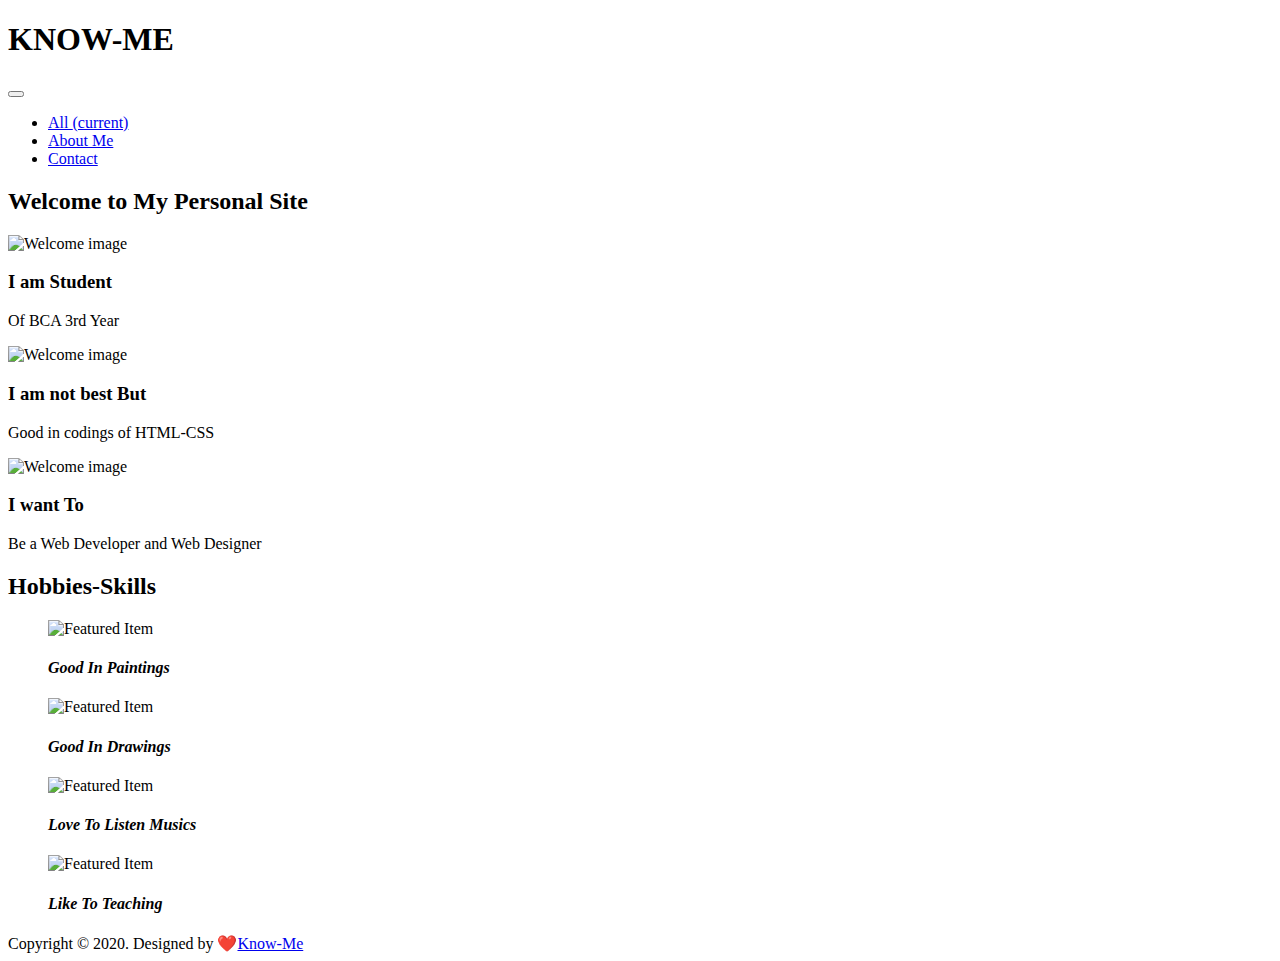
==== index.html @ 4a21bb91 "Update index.html" ====
<!DOCTYPE html>
<html lang="en">
<head>
    <meta charset="UTF-8">
    <meta name="viewport" content="width=device-width, initial-scale=1.0">
    <meta http-equiv="X-UA-Compatible" content="ie=edge">

    <title>PRERNA's_PERSONAL_SITE</title>

    <link href="https://fonts.googleapis.com/css?family=Open+Sans:400,800" rel="stylesheet" /> <!-- https://fonts.google.com/specimen/Open+Sans?selection.family=Open+Sans -->
    <link href="all.min.css" rel="stylesheet" /> <!-- https://fontawesome.com/ -->
    <!-- <link href="slick/slick.css" rel="stylesheet" /> --> <!-- https://kenwheeler.github.io/slick/ -->
    <!-- <link href="slick/slick-theme.css" rel="stylesheet" /> -->
	<link href="bootstrap.min.css" rel="stylesheet" /> <!-- https://getbootstrap.com -->
	 <link href="style.css" rel="stylesheet" /> 
<!--

New Vision Template

https://templatemo.com/tm-542-new-vision

-->
</head>
<body>
    <!-- Page Header -->
    <div class="container-fluid">
        <div class="tm-site-header">
            <div class="row">
                <div class="col-12 tm-site-header-col">
                    <div class="tm-site-header-left">
                        <i class="far fa-2x fa-snowflake tm-site-icon"></i>
                        <h1 class="tm-site-name">KNOW-ME</h1>
                    </div>
                    <div class="tm-site-header-right tm-menu-container-outer">

                        <!--Navbar-->
                        <nav class="navbar navbar-expand-lg">

                          <!-- Collapse button -->
                          <button class="navbar-toggler toggler-example" type="button" data-toggle="collapse" data-target="#navbarSupportedContent1"
                            aria-controls="navbarSupportedContent1" aria-expanded="false" aria-label="Toggle navigation"><span class="dark-blue-text"><i
                                class="fas fa-bars fa-1x"></i></span></button>

                          <!-- Collapsible content -->
                          <div class="collapse navbar-collapse tm-nav" id="navbarSupportedContent1">

                            <!-- Links -->
                            <ul class="navbar-nav mr-auto">
                              <li class="nav-item active">
                                <a class="nav-link tm-nav-link" href="#">All <span class="sr-only">(current)</span></a>
                              </li>
                              <!-- <li class="nav-item">
                                <a class="nav-link tm-nav-link" href="company.html">Hobbies-skills</a>
                              </li> -->
                              <li class="nav-item">
                                <a class="nav-link tm-nav-link" href="about.html">About Me</a>
                              </li>
                              <li class="nav-item">
                                <a class="nav-link tm-nav-link" href="contact.html">Contact</a>
                              </li>
                            </ul>
                            <!-- Links -->

                          </div>
                          <!-- Collapsible content -->

                        </nav>
                        <!--/.Navbar-->
                    </div>
                </div>
            </div>
        </div>

        <div class="row">
            <div class="col-12">
                <div class="tm-main-bg"></div>
            </div>
        </div>

        <!-- Main -->
        <main>
            <!-- Welcome section -->
            <section class="tm-welcome">
                <div class="row">
                    <div class="col-12">
                        <h2 class="tm-section-header tm-header-floating">Welcome to My Personal Site </h2>
                    </div>
                </div>

                <div class="row tm-welcome-row">
                    <article class="col-lg-6 tm-media">
                        <img src="bg2.jpg" alt="Welcome image" class="img-fluid tm-media-img" />
                        <div class="tm-media-body">
                            <!-- <a href="#" class="tm-article-link"> --><h3 class="tm-article-title text-uppercase">I am Student</h3></a>
                            <p>Of BCA 3rd Year</p>
                        </div>
                    </article>
                    <article class="col-lg-6 tm-media">
                        <img src="2.jpg" alt="Welcome image" class="img-fluid tm-media-img" />
                        <div class="tm-media-body">
                            <!-- <a href="#" class="tm-article-link"> --><h3 class="tm-article-title text-uppercase">I am not best But </h3></a>
                            <p>Good in codings of HTML-CSS</p>
                        </div>
                    </article>
                    <article class="col-lg-6 tm-media">
                        <img src="3.jpg" alt="Welcome image" class="img-fluid tm-media-img" />
                        <div class="tm-media-body">
                            <!-- <a href="#" class="tm-article-link"> --><h3 class="tm-article-title text-uppercase">I want To</h3></a>
                            <p>Be a Web Developer and Web Designer </p>
                        </div>
                    </article>
                    <!-- <article class="col-lg-6 tm-media">
                        <img src="img/.jpg" alt="Welcome image" class="img-fluid tm-media-img" />
                        <div class="tm-media-body">
                            <a href="#" class="tm-article-link"><h3 class="tm-article-title text-uppercase">write</h3></a>
                            <p>write something</p>
                        </div>
                    </article> -->
                </div>

                <!-- <div class="row tm-welcome-row-2">
                    <div class="col-lg-4 tm-dotted-box-container">
                        <article class="tm-dotted-box">
                            <i class="fas fa-3x fa-binoculars tm-article-icon"></i>
                            <h3 class="tm-article-title">write</h3>
                            <p class="tm-article-text">write</p>
                            <a class="tm-btn tm-btn-rounded tm-article-link" href="#">More Details</a>
                        </article>
                    </div>
                    <div class="col-lg-4 tm-dotted-box-container">
                        <article class="tm-dotted-box">
                            <i class="fas fa-3x fa-microscope tm-article-icon"></i>
                            <h3 class="tm-article-title">New Vision</h3>
                            <p class="tm-article-text"><a rel="nofollow" target="_parent" href="https://templatemo.com/tm-542-new-vision">write</a> write</p>
                        </article>
                    </div>
                    <div class="col-lg-4 tm-dotted-box-container">
                        <article class="tm-dotted-box">
                            <i class="fas fa-3x fa-glasses tm-article-icon"></i>
                            <h3 class="tm-article-title">write</h3>
                            <p class="tm-article-text">write</p>
                            <a class="tm-btn tm-article-link" href="#">Read More...</a>
                        </article>
                    </div>
                </div> -->
            </section>

            <!-- Featured -->
            <section class="tm-featured">
                <div class="row">
                    <div class="col-12">
                        <h2 class="tm-section-header tm-section-header-small">Hobbies-Skills</h2>
                    </div>
                </div>

                <!-- Carousel -->
                <div class="grid tm-carousel">
                    <figure class="effect-honey">
                        <img src="h1.jpg" alt="Featured Item">
                        <figcaption>
                            <h4><i><span>Good</span> In Paintings</i></h4>
                        </figcaption>
                    </figure>
                    <figure class="effect-honey">
                        <img src="h2.jpg" alt="Featured Item">
                        <figcaption>
                            <h4><i><span>Good </span> In Drawings</i></h4>
                        </figcaption>
                    </figure>
                    <figure class="effect-honey">
                        <img src="h3.jpg" alt="Featured Item">
                        <figcaption>
                            <h4><i><span>Love To</span> Listen Musics</i></h4>
                        </figcaption>
                    </figure>
                    <figure class="effect-honey">
                        <img src="h4.jpg" alt="Featured Item">
                        <figcaption>
                            <h4><i><span>Like To </span> Teaching</i></h4>
                        </figcaption>
                    </figure>
                    <!-- <figure class="effect-honey">
                        <img src="img/gallery-item-05.jpg" alt="Featured Item">
                        <figcaption>
                            <h4><i><span>Best</span> HTML Collection</i></h4>
                        </figcaption>
                    </figure>
                    <figure class="effect-honey">
                        <img src="img/gallery-item-06.jpg" alt="Featured Item">
                        <figcaption>
                            <h4><i><span>Max</span> CSS Layout</i></h4>
                        </figcaption>
                    </figure>
                    <figure class="effect-honey">
                        <img src="img/gallery-item-07.jpg" alt="Featured Item">
                        <figcaption>
                            <h4><i><span>Best</span> HTML Layout</i></h4>
                        </figcaption>
                    </figure>
                    <figure class="effect-honey">
                        <img src="img/gallery-item-08.jpg" alt="Featured Item">
                        <figcaption>
                            <h4><i><span>Best</span> CSS Template</i></h4>
                        </figcaption>
                    </figure> -->
                </div>
            </section>

            <footer>
                Copyright &copy; 2020. Designed by ❤️<a href="https://www.prerna141099@gmail.com">Know-Me</a>
            </footer>

        </main>
    </div>
    <!-- <script src="js/jquery-3.4.1.min.js"></script>
    <script src="slick/slick.min.js"></script>
    <script src="js/bootstrap.min.js"></script>
    <script src="js/javascript-script.js"></script> -->
</body>
</html>
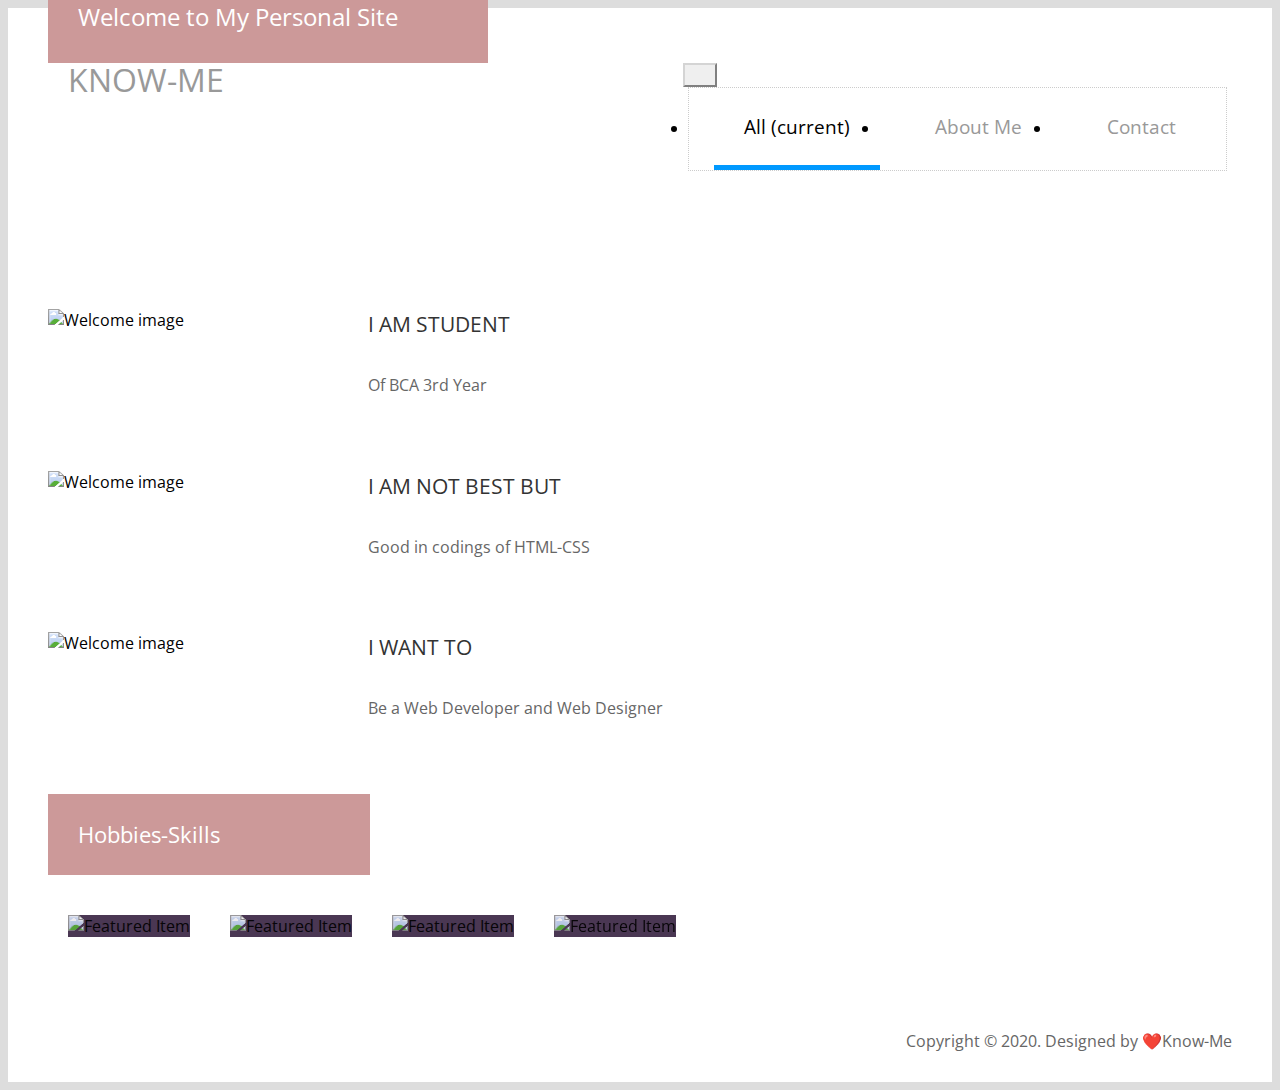
==== commit 7ccf6195: "Update index.html" ====
--- a/index.html
+++ b/index.html
@@ -73,7 +73,10 @@
 
         <div class="row">
             <div class="col-12">
-                <div class="tm-main-bg"></div>
+                <div style="background-img:bg1.jpg">
+			
+			
+		</div>
             </div>
         </div>
 
--- a/style.css
+++ b/style.css
@@ -0,0 +1,817 @@
+/*
+
+New Vision Template
+
+https://templatemo.com/tm-542-new-vision
+
+
+
+    COLORS
+    
+    Title: #333 (Dark Gray)
+    Text: #666 (Gray)
+    Hover: #09F (Blue)
+    Button: #C99 (Pink)
+    
+*/
+
+ul, h1, h2, h3, h4, p, figure {
+    padding: 0;
+    margin: 0;
+}
+
+body {
+  font-family: 'Open Sans', Arial, sans-serif;
+  font-size: 16px;
+  background-color: #ddd;
+  overflow-x: hidden;
+}
+
+a { 
+    transition: all 0.3s ease; 
+    text-decoration: none;
+}
+
+a:hover { text-decoration: none; }
+button:focus { outline: none; }
+
+h1, h2, h3 {
+    color: #333;
+    font-weight: 400;
+}
+
+p {
+    color: #666;
+    line-height: 1.9;
+}
+
+.tm-color-primary { color: #09F; }
+
+.navbar-toggler {
+    padding: 10px 15px;
+    border-color: #d4d4d4;
+}
+
+.container-fluid {
+    max-width: 1200px;
+    background-color: white;
+    padding-left: 40px;
+    padding-right: 40px;
+}
+
+@media (max-width: 992px) {
+    .container-fluid {
+        padding-left: 15px;
+        padding-right: 15px;
+    }
+}
+
+.tm-site-header { padding-top: 50px; }
+
+@media (max-width: 992px) {
+    .tm-site-header {
+        padding-top: 30px;
+        padding-bottom: 30px;
+    }
+}
+
+.tm-site-header-col {
+    display: flex;
+    justify-content: space-between;
+}
+
+.tm-site-icon { padding: 10px; color: #999; }
+
+.tm-site-name {
+    display: inline-block;
+    text-transform: uppercase;
+    font-size: 2rem;
+    color: #999;
+}
+
+.tm-main-bg {
+    background-image:url( bg1.jpg);
+    background-repeat: no-repeat;
+    background-position: 45% top;
+    height: 800px;
+    min-height: 500px;
+    margin-left: -40px;
+    margin-right: -40px;
+}
+
+.tm-about-bg { background-image: bg2.jpg; }
+.tm-services-bg { background-image:bg3.jpg; }
+.tm-contact-bg { background-image: bg5.jpg; }
+
+@media (max-width: 992px) {
+    .tm-contact-bg { background-position: 80% top; }
+}
+
+nav > ul > li { list-style: none; }
+
+.tm-nav {
+    border: 1px dotted #ccc;
+    margin: 0 5px 10px;
+}
+
+.tm-nav > ul {
+    display: flex;
+    flex-direction: row;
+    padding-right: 20px;
+}
+
+@media (max-width: 992px) {
+    .tm-nav > ul {
+        flex-direction: column;
+        padding-right: 0;
+    }
+}
+
+.tm-nav-link {
+    font-size: 1.2rem;
+    text-decoration: none;
+    color: #999;
+    display: inline-block;
+    padding: 25px 30px;
+    margin-left: 25px;
+    border-bottom: 5px solid transparent;
+}
+
+@media (min-width: 1080px) {
+    .navbar-expand-lg .navbar-nav .nav-link {
+        padding-right: 30px;
+        padding-left: 30px;
+    }    
+}
+
+.nav-item .tm-nav-link:hover,
+.nav-item.active .tm-nav-link {
+    color: #000;
+    border-bottom: 5px solid #09F;
+    border-left: none;
+}
+
+@media (max-width: 992px) {
+    .navbar-nav .tm-nav-link {
+        margin-left: 0;
+        margin-bottom: 10px;
+        width: 100%;
+        display: block;
+        padding: 10px 20px;
+    }
+    
+    .nav-item .tm-nav-link {
+        border-left: 5px solid transparent;
+        border-bottom: none;
+    }
+    
+    .nav-item .tm-nav-link:hover, 
+    .nav-item.active .tm-nav-link {
+        border-left: 5px solid #09F;
+        border-bottom: none;
+    }
+}
+
+.tm-mobile-menu { display: none; }
+
+.tm-mobile-menu.active.focus, 
+.tm-mobile-menu.active:focus,
+.tm-mobile-menu.focus, 
+.tm-mobile-menu:active.focus, 
+.tm-mobile-menu:active:focus, 
+.tm-mobile-menu:focus {
+  outline: none;
+  box-shadow: none;
+  background-color: white;
+}
+
+.tm-menu-container-outer {
+    display: flex;
+    justify-content: flex-end;
+}
+
+.tm-menu-container {
+    display: inline-block;
+    margin-right: -20px;
+}
+
+@media (max-width: 992px) {
+    .tm-menu-container {
+        position: absolute;
+        right: 30px;
+        top: 0;
+    }
+    
+    .tm-mobile-menu {
+        display: block;
+        padding: 10px 15px;
+        border-radius: 3px;
+        background-color: transparent;
+    }
+    
+    .tm-nav {
+        height: 0;
+        transition: all 0.3s ease;
+        position: absolute;
+        right: 0;
+        top: 44px;
+        z-index: 1000;
+        background-color: white;
+        margin: 0;
+        min-width: 180px;
+    }
+    
+    .tm-nav.show { height: auto; }
+    
+    #navbarSupportedContent1 {
+        position: absolute;
+        top: 50px;
+        right: 0px;
+        z-index: 1000;
+        background-color: white;
+    }
+}
+
+.tm-section-header {
+    display: inline-block;
+    background-color: #c99;
+    color: white;
+    padding: 30px 90px 30px 30px;
+    margin: 0;
+}
+
+@media (max-width: 500px) {
+    .tm-section-header { padding: 20px; }
+}
+
+.tm-section-header-small {
+    font-size: 1.4rem;
+    padding: 25px 150px 25px 30px;
+}
+
+.tm-header-floating {
+    position: absolute;
+    z-index: 100;
+    top: -30px;
+}
+
+.tm-welcome-row {
+    margin-top: 128px;
+    margin-bottom: 10px;
+}
+
+.tm-welcome-row-2 { margin-bottom: 45px; }
+
+.tm-article-link:hover .tm-article-title { color: #09F; }
+.tm-hover-color { color: #09F; }
+
+.tm-article-title {
+    margin-bottom: 30px;
+    transition: all 0.3s ease;
+}
+
+.tm-media {
+    display: flex;
+    align-items: flex-start;
+    margin-bottom: 70px;
+}
+
+.tm-media-v-center { align-items: center; }
+
+.tm-media-img {
+    margin-right: 20px;
+    width: 55%;
+    max-width: 300px;
+}
+
+.tm-media-body {
+    margin-right: 10px;
+    width: 45%;
+}
+
+@media (max-width: 992px) {
+    .tm-media-body { width: auto; }
+}
+
+@media (max-width: 480px) {
+    .tm-media { flex-direction: column; }
+    .tm-media-img { width: auto; }
+    
+    .tm-media-body {
+        max-width: 300px;
+        margin-right: 0;
+        margin-top: 20px;
+    }
+}
+
+.tm-dotted-box-container { margin-bottom: 35px; }
+
+.tm-dotted-box {
+    display: flex;
+    flex-direction: column;
+    border: 1px dotted #ccc;
+    padding: 24px;
+    height: 100%;
+}
+
+.tm-article-icon {
+    color: #C99;
+    margin-top: 20px;
+    margin-bottom: 40px;
+}
+
+.tm-article-title {
+    font-size: 1.3rem;
+    text-transform: uppercase;
+    line-height: 1.5;
+}
+
+.tm-article-title,
+.tm-article-text {
+    margin-bottom: 30px;
+}
+
+.tm-article-link { align-self: flex-end; }
+
+.tm-btn {
+    background-color: #C99;
+    color: white;
+    padding: 10px 25px;
+}
+
+.tm-btn:hover,
+.tm-btn:focus {
+    background-color: #924141;
+    text-decoration: none;
+    color: white;
+}
+
+.tm-btn-rounded { border-radius: 3px; }
+
+.tm-carousel {
+    padding-top: 40px;
+    padding-bottom: 35px;
+    margin-left: auto;
+    margin-right: auto;
+}
+
+@media (max-width: 992px) {
+    .tm-carousel { max-width: 800px; }
+}
+
+@media (max-width: 420px) {
+    .tm-carousel { max-width: 240px; }
+}
+
+.tm-featured { margin-bottom: 50px; }
+.slick-dots li { width: 30px; }
+.slick-dots li button { width: 30px; }
+
+.slick-dots li button:before {
+    font-family: "Font Awesome 5 Free";
+    font-size: 30px;
+    font-weight: 900;
+    content: "\f068";
+    color: #ddd;
+    opacity: 1;
+    width: 30px;
+    transition: all 0.3s ease;
+}
+
+.slick-dots li button:hover:before, 
+.slick-dots li button:focus:before,
+.slick-dots li.slick-active button:before {
+    color: #C99;
+}
+
+footer {
+    color: #666;
+    padding-top: 30px;
+    padding-bottom: 30px;
+    text-align: right;
+}
+
+footer a { color: #666; }
+
+footer a:hover {
+    color: #09F;
+    text-decoration: none;
+}
+
+/* Hover Effect */
+/* Common style */
+.grid figure {
+  position: relative;
+  float: left;
+  overflow: hidden;
+  margin-left: 20px;
+  margin-right: 20px;
+  background: #3085a3;
+  text-align: center;
+  cursor: pointer;
+}
+
+@media (max-width: 768px) {
+    .grid figure {
+        margin-left: 10px;
+        margin-right: 10px;
+    }
+}
+
+.grid figure img {
+  position: relative;
+  display: block;
+  min-height: 100%;
+  max-width: 100%;
+  opacity: 0.8;
+}
+
+.grid figure figcaption {
+  padding: 2em;
+  color: #fff;
+  text-transform: uppercase;
+  font-size: 1.25em;
+  -webkit-backface-visibility: hidden;
+  backface-visibility: hidden;
+}
+
+.grid figure figcaption::before,
+.grid figure figcaption::after {
+  pointer-events: none;
+}
+
+.grid figure figcaption,
+.grid figure figcaption > a {
+  position: absolute;
+  top: 0;
+  left: 0;
+  width: 100%;
+  height: 100%;
+}
+
+/* Anchor will cover the whole item by default */
+/* For some effects it will show as a button */
+.grid figure figcaption > a {
+  z-index: 1000;
+  text-indent: 200%;
+  white-space: nowrap;
+  font-size: 0;
+  opacity: 0;
+}
+
+.grid figure h4 {
+  word-spacing: -0.15em;
+  font-weight: 300;
+}
+
+.grid figure h4 span { font-weight: 800; }
+
+.grid figure h4,
+.grid figure p {
+  margin: 10px 0 0;
+}
+
+.grid figure p {
+  letter-spacing: 1px;
+  font-size: 68.5%;
+}
+
+/*---------------*/
+/***** Honey *****/
+/*---------------*/
+
+figure.effect-honey {
+  background: #4a3753;
+  max-width: 240px;
+}
+
+figure.effect-honey img {
+  opacity: 0.9;
+  -webkit-transition: opacity 0.35s;
+  transition: opacity 0.35s;
+}
+
+figure.effect-honey:hover img { opacity: 0.5; }
+
+figure.effect-honey figcaption::before {
+  position: absolute;
+  bottom: 0;
+  left: 0;
+  width: 100%;
+  height: 10px;
+  background: #3496d8;
+  content: "";
+  -webkit-transform: translate3d(0, 10px, 0);
+  transform: translate3d(0, 10px, 0);
+}
+
+figure.effect-honey h4 {
+  position: absolute;
+  bottom: 0;
+  left: 0;
+  padding: 1em 1.5em;
+  width: 100%;
+  text-align: left;
+  -webkit-transform: translate3d(0, -30px, 0);
+  transform: translate3d(0, -30px, 0);
+}
+
+figure.effect-honey h4 i {
+  font-style: normal;
+  opacity: 0;
+  -webkit-transition: opacity 0.35s, -webkit-transform 0.35s;
+  transition: opacity 0.35s, transform 0.35s;
+  -webkit-transform: translate3d(0, -30px, 0);
+  transform: translate3d(0, -30px, 0);
+}
+
+figure.effect-honey figcaption::before,
+figure.effect-honey h4 {
+  -webkit-transition: -webkit-transform 0.35s;
+  transition: transform 0.35s;
+}
+
+figure.effect-honey:hover figcaption::before,
+figure.effect-honey:hover h4,
+figure.effect-honey:hover h4 i {
+  opacity: 1;
+  -webkit-transform: translate3d(0, 0, 0);
+  transform: translate3d(0, 0, 0);
+}
+
+/* Our Company */
+.tm-about { max-width: 975px; }
+
+.tm-about-icon {
+    color: #09F;
+    min-width: 235px;
+    display: flex;
+    justify-content: center;
+}
+
+@media (max-width: 600px) {
+    .tm-about-icon {
+        padding-bottom: 50px;
+        margin-left: auto;
+        margin-right: auto;
+        min-width: 160px;
+    }
+}
+
+.tm-about-1 {
+    padding: 30px;
+    max-width: 540px;
+}
+
+/*---------------*/
+/***** Zoe *****/
+/*---------------*/
+
+.grid figure.effect-zoe { background: transparent; }
+
+figure.effect-zoe figcaption {
+	top: auto;
+	bottom: 0;
+	padding: 15px 15px 0;
+	height: 5em;
+	background: rgba(255,255,255,0.7);
+	color: #3c4a50;
+	-webkit-transition: -webkit-transform 0.35s;
+	transition: transform 0.35s;
+	-webkit-transform: translate3d(0,100%,0);
+	transform: translate3d(0,100%,0);
+}
+
+figure.effect-zoe p.icon-links a {
+	color: #3c4a50;
+	font-size: 1.4em;
+	padding: 5px 10px;
+}
+
+figure.effect-zoe:hover p.icon-links a:hover,
+figure.effect-zoe:hover p.icon-links a:focus {
+	color: #09F;
+}
+
+figure.effect-zoe p.description {
+	position: absolute;
+	bottom: 8em;
+	padding: 2em;
+	color: #fff;
+	text-transform: none;
+	font-size: 90%;
+	opacity: 0;
+	-webkit-transition: opacity 0.35s;
+	transition: opacity 0.35s;
+	-webkit-backface-visibility: hidden; /* Fix for Chrome 37.0.2062.120 (Mac) */
+}
+
+figure.effect-zoe h2,
+figure.effect-zoe p.icon-links a {
+	-webkit-transition: all 0.35s;
+	transition: all 0.35s;
+	-webkit-transform: translate3d(0,200%,0);
+	transform: translate3d(0,200%,0);
+}
+
+figure.effect-zoe p.icon-links a span::before {
+	display: inline-block;
+	padding: 8px 10px;
+	font-family: 'feathericons';
+	speak: none;
+	-webkit-font-smoothing: antialiased;
+	-moz-osx-font-smoothing: grayscale;
+}
+
+.icon-eye::before { content: '\e000'; }
+.icon-paper-clip::before { content: '\e001'; }
+.icon-heart::before { content: '\e024'; }
+figure.effect-zoe h2 { font-size: 1.2rem; }
+figure.effect-zoe:hover p.description { opacity: 1; }
+
+figure.effect-zoe:hover figcaption,
+figure.effect-zoe:hover h2,
+figure.effect-zoe:hover p.icon-links a {
+	-webkit-transform: translate3d(0,0,0);
+	transform: translate3d(0,0,0);
+}
+
+figure.effect-zoe:hover h2 {
+	-webkit-transition-delay: 0.05s;
+	transition-delay: 0.05s;
+}
+
+figure.effect-zoe:hover p.icon-links a:nth-child(3) {
+	-webkit-transition-delay: 0.1s;
+	transition-delay: 0.1s;
+}
+
+figure.effect-zoe:hover p.icon-links a:nth-child(2) {
+	-webkit-transition-delay: 0.15s;
+	transition-delay: 0.15s;
+}
+
+figure.effect-zoe:hover p.icon-links a:first-child {
+	-webkit-transition-delay: 0.2s;
+	transition-delay: 0.2s;
+}
+
+.tm-services {
+    max-width: 1080px;
+    margin-left: auto;
+    margin-right: auto;
+    margin-bottom: 20px;
+}
+
+@media (max-width: 768px) {
+    .tm-services { max-width: 510px; }
+}
+
+.tm-services-img {
+    max-width: 240px;
+    margin: 0 auto 40px;
+}
+
+.tm-service-description {
+    font-size: 1.1rem;
+    color: #09F;
+    text-align: center;
+    margin-top: 20px;
+}
+
+.tm-solid-border {
+    border: 1px solid #CCCDCE;
+    padding: 40px;
+}
+
+.tm-service-icon {
+    text-align: center;
+    min-width: 125px;
+    margin-right: 15px;
+    color: #09F;
+}
+
+.tm-approach-row {
+    max-width: 1082px;
+    margin-left: auto;
+    margin-right: auto;
+    margin-bottom: 30px;
+}
+
+.tm-approach-box {
+    margin-left: 12px;
+    margin-right: 12px;
+}
+
+@media (max-width: 992px) {
+    .tm-approach-box {
+        margin-left: auto;
+        margin-right: auto;
+    }
+}
+
+.tm-media-2 { margin-bottom: 54px; }
+
+@media (max-width: 992px) {
+    .tm-media-2 { margin-bottom: 30px; }
+}
+
+@media (max-width: 880px) and (min-width: 768px) {
+    .tm-media-2 { flex-direction: column; }
+    .tm-service-icon { margin-bottom: 30px; }
+}
+
+@media (max-width: 480px) {
+    .tm-service-icon {
+        margin-right: 0;
+        margin-bottom: 30px;
+    }
+}
+
+.tm-partners {
+    max-width: 1020px;
+    margin-top: 30px;
+}
+
+.tm-partners img {
+    margin-left: 10px;
+    margin-right: 10px;
+}
+
+.tm-partner-text {
+    margin-top: 40px;
+    max-width: 830px;
+}
+
+.form-group { margin-bottom: 40px; }
+
+.tm-btn-primary {
+    color: white;
+    background-color: #C99;
+    font-size: 1.2rem;
+    padding: 12px 30px;
+}
+
+.tm-btn-primary:hover,
+.tm-btn-primary:focus {
+    color: white;
+    background-color: #a64b4b;
+}
+
+.tm-link { color: #666; }
+.tm-contact-box { padding: 65px; }
+
+.mapouter{
+    position:relative;
+    text-align:right;
+    height:440px;
+    padding-left: 60px;
+    padding-right: 60px;
+    width:100%;
+}
+
+.gmap_canvas {
+    overflow:hidden;
+    background:none!important;
+    height:440px;
+    width:100%;
+}
+
+.tm-ul-hyphen li {
+    list-style-type: none;
+    line-height: 1.9;
+    color: #666;
+}
+
+.tm-ul-hyphen li:before {
+    content: '-';
+    margin-right: 5px;
+}
+
+.tm-contact-l,
+.tm-contact-r {
+    padding-left: 75px;
+    padding-right: 75px;
+}
+
+@media (max-width: 992px) {
+    .mapouter,
+    .tm-contact-l,
+    .tm-contact-r,
+    .tm-contact-box {
+        padding-left: 30px;
+        padding-right: 30px;
+    }
+}
+
+@media (max-width: 768px) {
+    .tm-contact-r { margin-top: 50px; }
+    
+    .mapouter,
+    .tm-contact-l,
+    .tm-contact-r,
+    .tm-contact-box {
+        padding-left: 20px;
+        padding-right: 20px;
+    }
+}
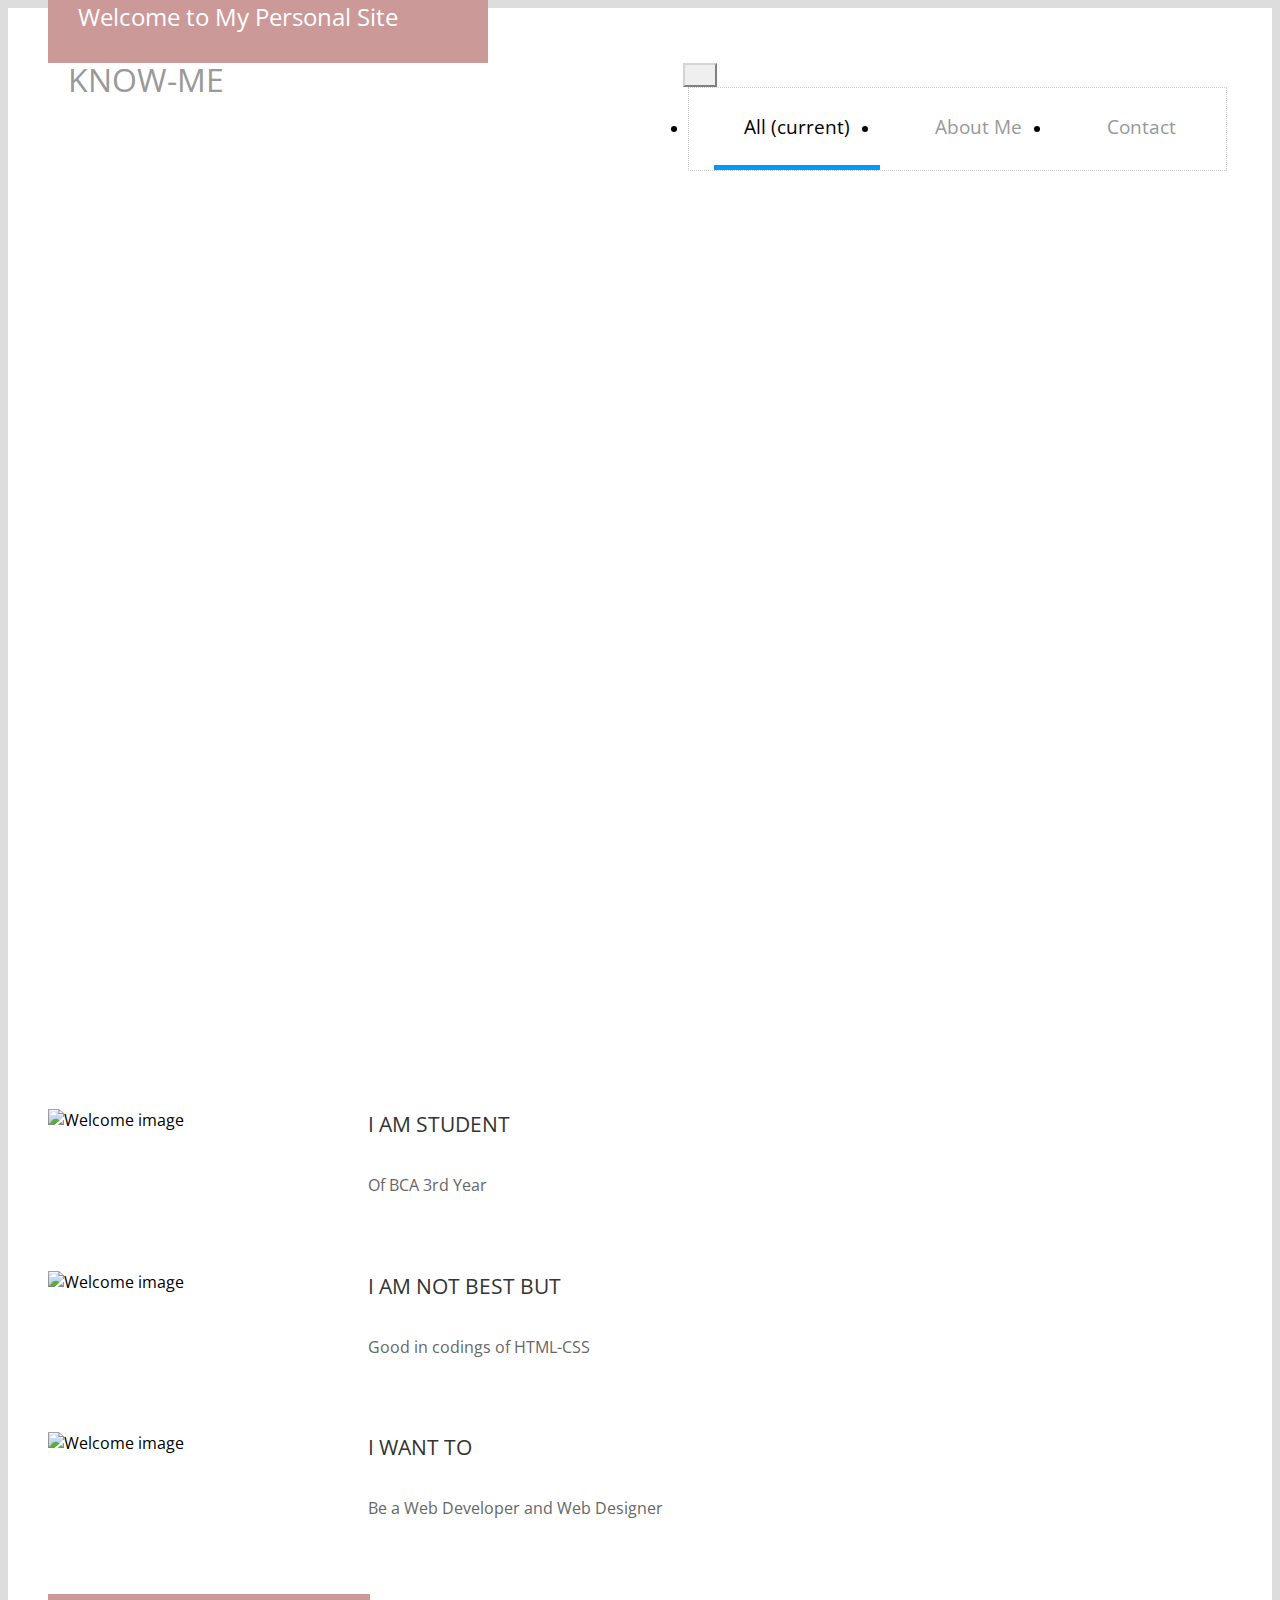
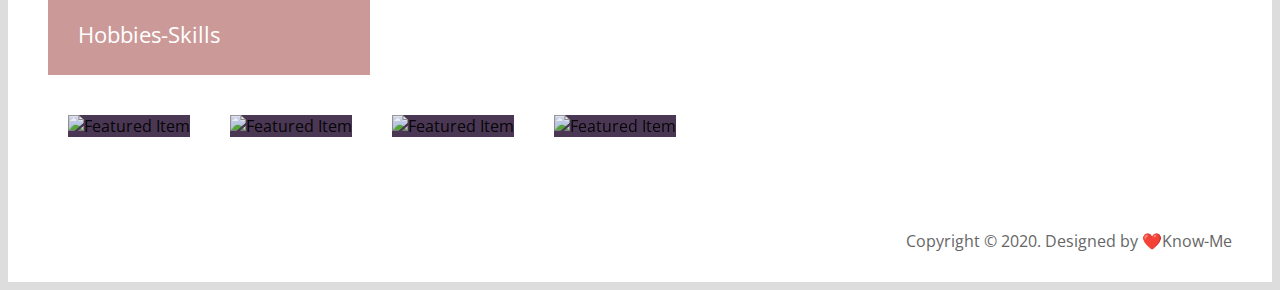
==== commit 173f08fd: "Update index.html" ====
--- a/index.html
+++ b/index.html
@@ -73,7 +73,7 @@
 
         <div class="row">
             <div class="col-12">
-                <div style="background-img:bg1.jpg">
+                <div class="tm-main-bg">
 			
 			
 		</div>
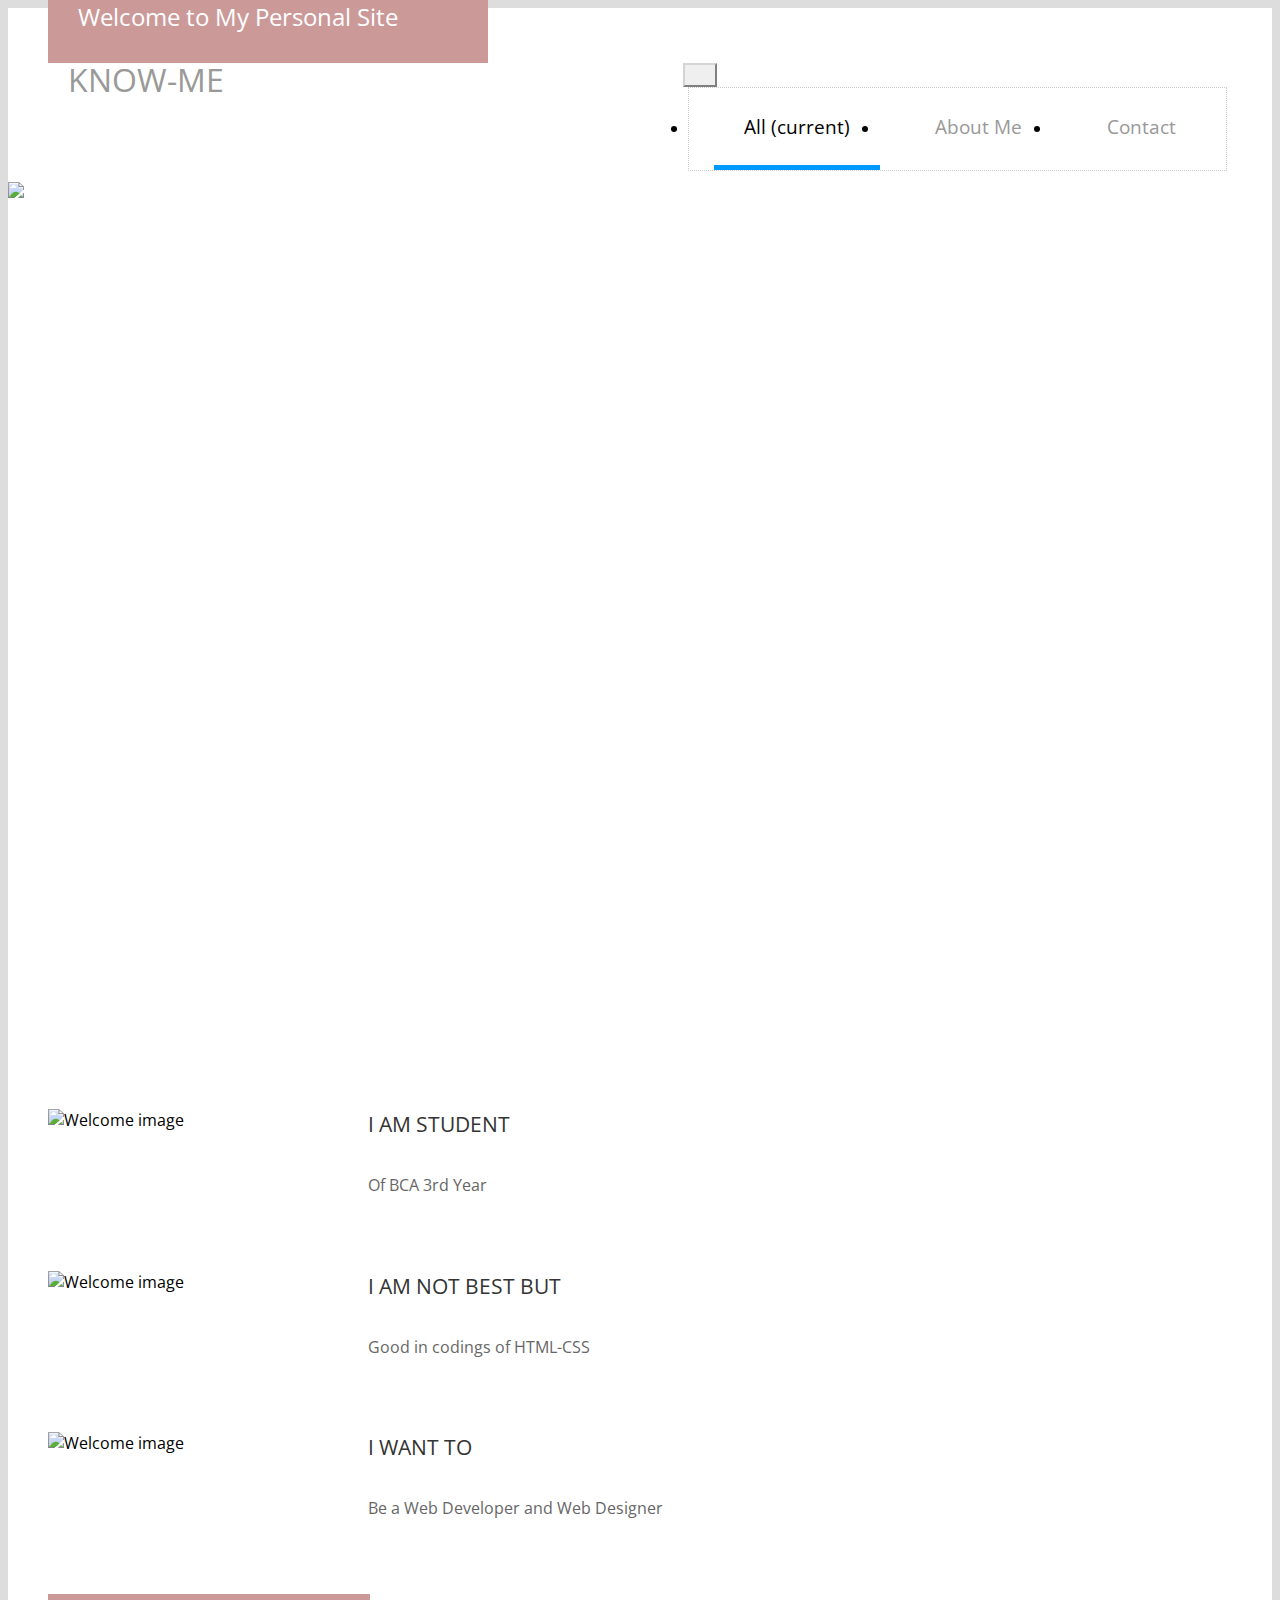
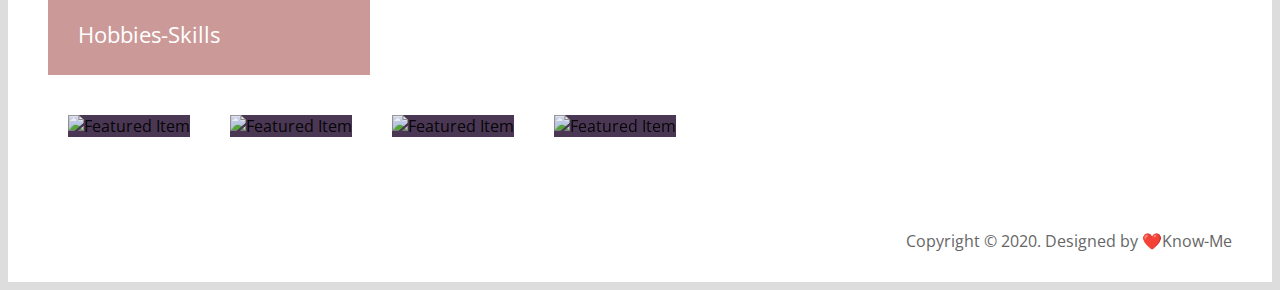
==== commit 433ec446: "Update index.html" ====
--- a/index.html
+++ b/index.html
@@ -74,7 +74,7 @@
         <div class="row">
             <div class="col-12">
                 <div class="tm-main-bg">
-			
+			<img src="bg1.jpg">
 			
 		</div>
             </div>
--- a/style.css
+++ b/style.css
@@ -90,7 +90,7 @@
 }
 
 .tm-main-bg {
-    background-image:url( bg1.jpg);
+    background-image:url("../bg1.jpg");
     background-repeat: no-repeat;
     background-position: 45% top;
     height: 800px;
@@ -99,9 +99,9 @@
     margin-right: -40px;
 }
 
-.tm-about-bg { background-image: bg2.jpg; }
-.tm-services-bg { background-image:bg3.jpg; }
-.tm-contact-bg { background-image: bg5.jpg; }
+.tm-about-bg { background-image: url("../bg2.jpg"); }
+.tm-services-bg { background-image:url("../bg3.jpg"); }
+.tm-contact-bg { background-image: url("../bg5.jpg"); }
 
 @media (max-width: 992px) {
     .tm-contact-bg { background-position: 80% top; }
